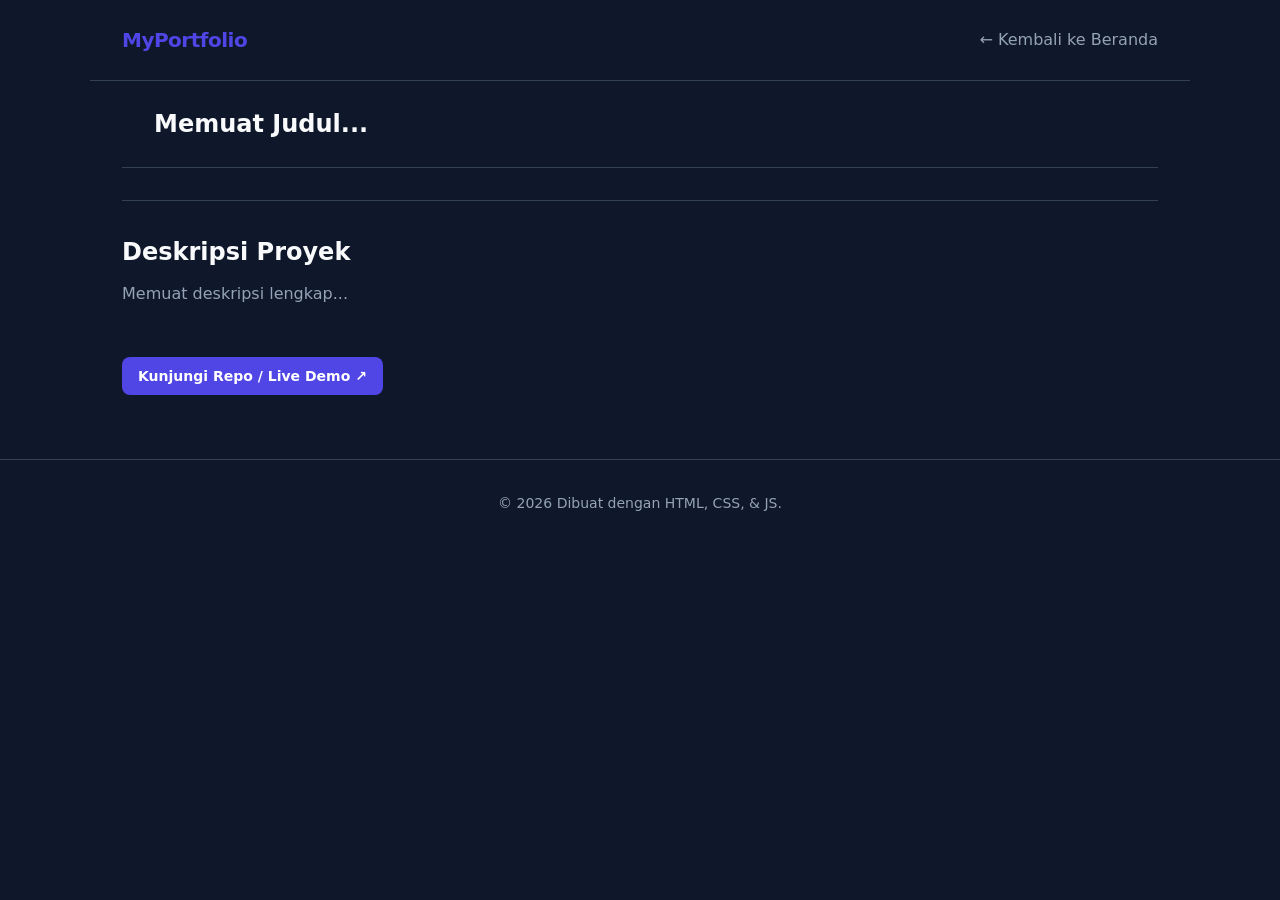
==== detail.html @ 2e42b4e5 "Add detail.html for project details page" ====
<!DOCTYPE html>
<html lang="id">
<head>
  <meta charset="UTF-8">
  <meta name="viewport" content="width=device-width, initial-scale=1.0">
  <title>Detail Proyek - Dev Daily</title>
  <link rel="stylesheet" href="style.css">
</head>
<body>

  <!-- Header / Navigasi -->
  <header>
    <div class="logo">MyPortfolio</div>
    <nav>
      <ul>
        <li><a href="index.html">← Kembali ke Beranda</a></li>
      </ul>
    </nav>
  </header>

  <!-- Main Content: Detail Proyek -->
  <main>
    <article class="detail-container">
      <header class="detail-header">
        <h1 id="project-title">Memuat Judul...</h1>
        <div id="project-tech" class="tech-stack" style="margin-top: 0.5rem; display: flex; gap: 0.5rem; flex-wrap: wrap;"></div>
      </header>

      <hr style="border: none; border-top: 1px solid var(--border-color); margin: 2rem 0;">

      <section class="detail-body">
        <h2>Deskripsi Proyek</h2>
        <p id="project-description" style="color: var(--text-muted); line-height: 1.8; margin-top: 0.5rem;">
          Memuat deskripsi lengkap...
        </p>
      </section>

      <div style="margin-top: 3rem;">
        <a id="project-link" href="#" target="_blank" class="btn-link">Kunjungi Repo / Live Demo ↗</a>
      </div>
    </article>
  </main>

  <!-- Footer -->
  <footer>
    <p>&copy; 2026 Dibuat dengan HTML, CSS, & JS.</p>
  </footer>

  <!-- Script khusus halaman detail -->
  <script src="detail.js"></script>
</body>
</html>
---- style.css ----
/* ==========================================
   1. RESET & VARIABLE SETUP
   ========================================== */
* {
  margin: 0;
  padding: 0;
  box-sizing: border-box;
}

:root {
  --primary-color: #4f46e5;
  --primary-hover: #4338ca;
  --bg-color: #0f172a;
  --card-bg: #1e293b;
  --text-main: #f8fafc;
  --text-muted: #94a3b8;
  --border-color: #334155;
  --max-width: 1100px;
}

body {
  font-family: system-ui, -apple-system, BlinkMacSystemFont, 'Segoe UI', Roboto, sans-serif;
  background-color: var(--bg-color);
  color: var(--text-main);
  line-height: 1.6;
}

/* ==========================================
   2. HEADER & NAVIGATION
   ========================================== */
header {
  display: flex;
  justify-content: space-between;
  align-items: center;
  max-width: var(--max-width);
  margin: 0 auto;
  padding: 1.5rem 2rem;
  border-bottom: 1px solid var(--border-color);
}

.logo {
  font-size: 1.25rem;
  font-weight: 700;
  color: var(--primary-color);
  letter-spacing: -0.5px;
}

nav ul {
  display: flex;
  gap: 1.5rem;
  list-style: none;
}

nav a {
  color: var(--text-muted);
  text-decoration: none;
  font-weight: 500;
  transition: color 0.2s ease;
}

nav a:hover {
  color: var(--text-main);
}

/* ==========================================
   3. HERO SECTION
   ========================================== */
.hero {
  text-align: center;
  padding: 4rem 1.5rem;
  max-width: var(--max-width);
  margin: 0 auto;
}

.hero h1 {
  font-size: 2.5rem;
  font-weight: 800;
  margin-bottom: 0.75rem;
  letter-spacing: -1px;
}

.hero p {
  color: var(--text-muted);
  font-size: 1.125rem;
}

/* ==========================================
   4. MAIN CONTENT & GRID
   ========================================== */
main {
  max-width: var(--max-width);
  margin: 0 auto;
  padding: 0 2rem 4rem;
}

.project-section h2 {
  font-size: 1.5rem;
  margin-bottom: 1.5rem;
  border-left: 4px solid var(--primary-color);
  padding-left: 0.75rem;
}

/* Grid layout buat penampung kartu produk/proyek dari JSON */
.project-grid {
  display: grid;
  grid-template-columns: repeat(auto-fill, minmax(280px, 1fr));
  gap: 1.5rem;
}

/* Styling untuk kartu proyek (nanti di-generate lewat JS) */
.card {
  background-color: var(--card-bg);
  border: 1px solid var(--border-color);
  border-radius: 0.75rem;
  padding: 1.5rem;
  transition: transform 0.2s ease, border-color 0.2s ease;
}

.card:hover {
  transform: translateY(-4px);
  border-color: var(--primary-color);
}

.card h3 {
  font-size: 1.25rem;
  margin-bottom: 0.5rem;
}

.card p {
  color: var(--text-muted);
  font-size: 0.95rem;
  margin-bottom: 1rem;
}

.loading {
  color: var(--text-muted);
  font-style: italic;
}

/* ==========================================
   5. FOOTER
   ========================================== */
footer {
  text-align: center;
  padding: 2rem;
  border-top: 1px solid var(--border-color);
  color: var(--text-muted);
  font-size: 0.875rem;
}

/* Responsive breakpoint untuk layar HP */
@media (max-width: 640px) {
  header {
    flex-direction: column;
    gap: 1rem;
  }
  
  .hero h1 {
    font-size: 1.875rem;
  }
}

/* ==========================================
   6. SECTION HEADER & FILTER BUTTONS
   ========================================== */
.section-header {
  display: flex;
  justify-content: space-between;
  align-items: center;
  flex-wrap: wrap;
  gap: 1rem;
  margin-bottom: 1.5rem;
}

.filter-container {
  display: flex;
  gap: 0.5rem;
}

.filter-btn {
  background-color: var(--card-bg);
  color: var(--text-muted);
  border: 1px solid var(--border-color);
  padding: 0.4rem 0.8rem;
  border-radius: 0.5rem;
  cursor: pointer;
  font-size: 0.875rem;
  font-weight: 500;
  transition: all 0.2s ease;
}

.filter-btn:hover,
.filter-btn.active {
  background-color: var(--primary-color);
  color: #ffffff;
  border-color: var(--primary-color);
}

/* ==========================================
   7. ABOUT SECTION
   ========================================== */
.about-section {
  margin-top: 4rem;
  padding: 2rem;
  background-color: var(--card-bg);
  border-radius: 0.75rem;
  border: 1px solid var(--border-color);
}

.about-section h2 {
  font-size: 1.25rem;
  margin-bottom: 0.5rem;
}

.about-section p {
  color: var(--text-muted);
}

/* ==========================================
   8. MODAL / POP-UP DIALOG
   ========================================== */
.modal {
  position: fixed;
  top: 0;
  left: 0;
  width: 100%;
  height: 100%;
  background-color: rgba(0, 0, 0, 0.7);
  display: flex;
  justify-content: center;
  align-items: center;
  padding: 1.5rem;
  z-index: 1000;
  opacity: 1;
  visibility: visible;
  transition: opacity 0.2s ease, visibility 0.2s ease;
}

.modal.hidden {
  opacity: 0;
  visibility: hidden;
  pointer-events: none;
}

.modal-content {
  background-color: var(--card-bg);
  border: 1px solid var(--border-color);
  border-radius: 0.75rem;
  padding: 2rem;
  max-width: 500px;
  width: 100%;
  position: relative;
  box-shadow: 0 20px 25px -5px rgba(0, 0, 0, 0.5);
}

.close-btn {
  position: absolute;
  top: 1rem;
  right: 1.25rem;
  font-size: 1.5rem;
  color: var(--text-muted);
  cursor: pointer;
}

.close-btn:hover {
  color: var(--text-main);
}

.modal-content h3 {
  margin-bottom: 0.75rem;
}

.modal-content p {
  color: var(--text-muted);
  margin-bottom: 1.5rem;
}

.btn-link {
  display: inline-block;
  background-color: var(--primary-color);
  color: white;
  text-decoration: none;
  padding: 0.5rem 1rem;
  border-radius: 0.5rem;
  font-size: 0.875rem;
  font-weight: 600;
  transition: background-color 0.2s ease;
}

.btn-link:hover {
  background-color: var(--primary-hover);
}
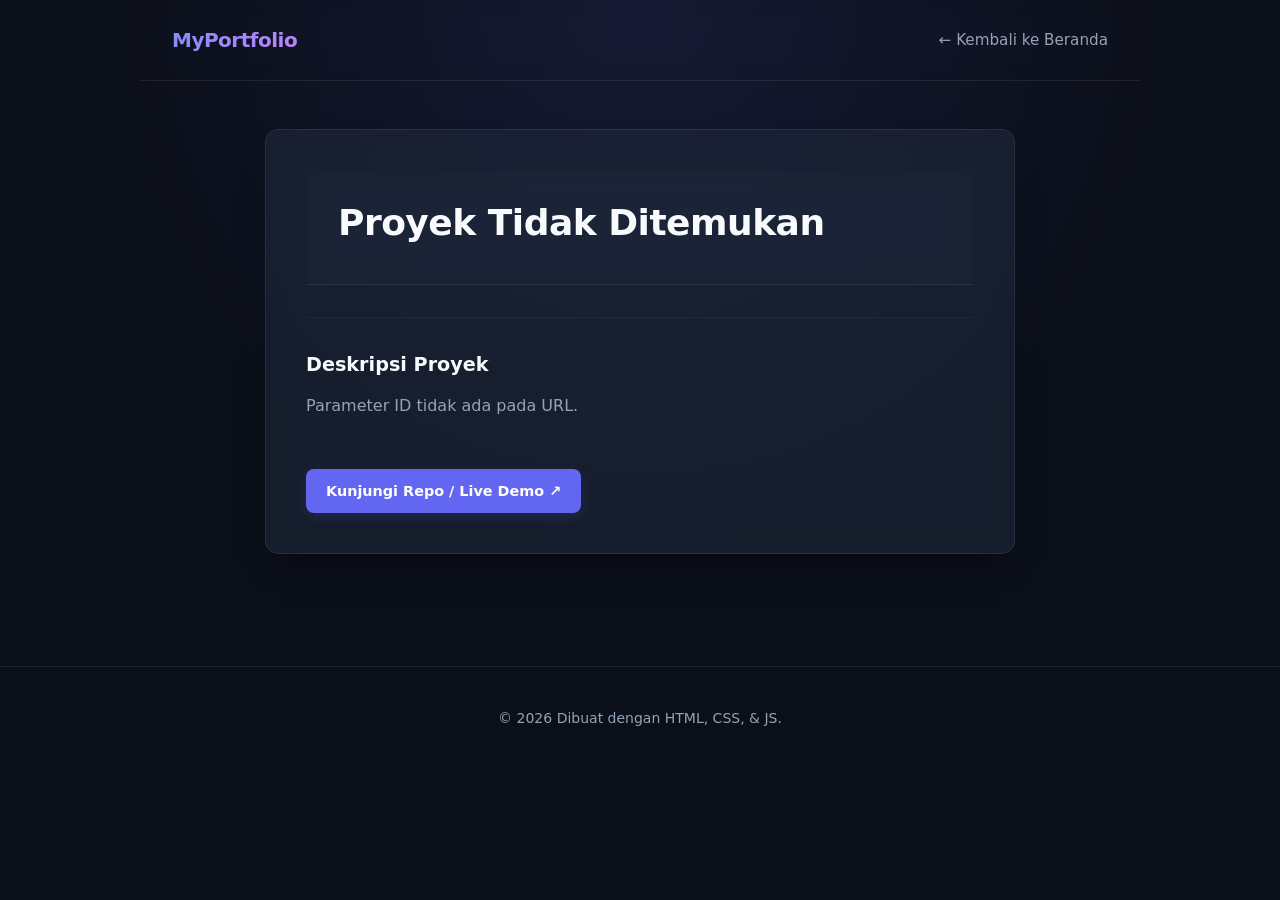
==== commit 61a42d62: "Update detail.html" ====
--- a/detail.html
+++ b/detail.html
@@ -25,6 +25,9 @@
         <h1 id="project-title">Memuat Judul...</h1>
         <div id="project-tech" class="tech-stack" style="margin-top: 0.5rem; display: flex; gap: 0.5rem; flex-wrap: wrap;"></div>
       </header>
+      
+      <!-- Reading Progress Bar -->
+<div id="read-progress" style="position: fixed; top: 0; left: 0; height: 3px; background: var(--primary-color); width: 0%; z-index: 9999; transition: width 0.1s ease-out;"></div>
 
       <hr style="border: none; border-top: 1px solid var(--border-color); margin: 2rem 0;">
 
--- a/style.css
+++ b/style.css
@@ -1,5 +1,5 @@
 /* ==========================================
-   1. RESET & VARIABLE SETUP
+   1. RESET & VARIABLES (MODERN DARK THEME)
    ========================================== */
 * {
   margin: 0;
@@ -8,14 +8,16 @@
 }
 
 :root {
-  --primary-color: #4f46e5;
-  --primary-hover: #4338ca;
-  --bg-color: #0f172a;
-  --card-bg: #1e293b;
+  --primary-color: #6366f1;
+  --primary-hover: #4f46e5;
+  --primary-glow: rgba(99, 102, 241, 0.15);
+  --bg-color: #0b0f19;
+  --card-bg: rgba(30, 41, 59, 0.6);
+  --card-border: rgba(255, 255, 255, 0.08);
   --text-main: #f8fafc;
   --text-muted: #94a3b8;
-  --border-color: #334155;
-  --max-width: 1100px;
+  --border-color: #1e293b;
+  --max-width: 1000px;
 }
 
 body {
@@ -23,6 +25,25 @@
   background-color: var(--bg-color);
   color: var(--text-main);
   line-height: 1.6;
+  min-height: 100vh;
+  /* Background gradient lembut */
+  background-image: radial-gradient(circle at 50% 0%, rgba(99, 102, 241, 0.12) 0%, transparent 50%);
+  background-attachment: fixed;
+}
+
+/* Custom Scrollbar */
+::-webkit-scrollbar {
+  width: 8px;
+}
+::-webkit-scrollbar-track {
+  background: var(--bg-color);
+}
+::-webkit-scrollbar-thumb {
+  background: var(--border-color);
+  border-radius: 4px;
+}
+::-webkit-scrollbar-thumb:hover {
+  background: var(--primary-color);
 }
 
 /* ==========================================
@@ -35,13 +56,16 @@
   max-width: var(--max-width);
   margin: 0 auto;
   padding: 1.5rem 2rem;
-  border-bottom: 1px solid var(--border-color);
+  border-bottom: 1px solid var(--card-border);
+  backdrop-filter: blur(8px);
 }
 
 .logo {
   font-size: 1.25rem;
-  font-weight: 700;
-  color: var(--primary-color);
+  font-weight: 800;
+  background: linear-gradient(135deg, #818cf8, #c084fc);
+  -webkit-background-clip: text;
+  -webkit-text-fill-color: transparent;
   letter-spacing: -0.5px;
 }
 
@@ -55,7 +79,8 @@
   color: var(--text-muted);
   text-decoration: none;
   font-weight: 500;
-  transition: color 0.2s ease;
+  font-size: 0.95rem;
+  transition: all 0.2s ease;
 }
 
 nav a:hover {
@@ -67,21 +92,26 @@
    ========================================== */
 .hero {
   text-align: center;
-  padding: 4rem 1.5rem;
+  padding: 5rem 1.5rem 3rem;
   max-width: var(--max-width);
   margin: 0 auto;
 }
 
 .hero h1 {
-  font-size: 2.5rem;
+  font-size: 2.75rem;
   font-weight: 800;
   margin-bottom: 0.75rem;
   letter-spacing: -1px;
+  background: linear-gradient(to bottom, #ffffff, var(--text-muted));
+  -webkit-background-clip: text;
+  -webkit-text-fill-color: transparent;
 }
 
 .hero p {
   color: var(--text-muted);
   font-size: 1.125rem;
+  max-width: 600px;
+  margin: 0 auto;
 }
 
 /* ==========================================
@@ -93,62 +123,182 @@
   padding: 0 2rem 4rem;
 }
 
+.section-header {
+  display: flex;
+  justify-content: space-between;
+  align-items: center;
+  flex-wrap: wrap;
+  gap: 1rem;
+  margin-bottom: 2rem;
+}
+
 .project-section h2 {
   font-size: 1.5rem;
-  margin-bottom: 1.5rem;
+  font-weight: 700;
   border-left: 4px solid var(--primary-color);
   padding-left: 0.75rem;
 }
 
-/* Grid layout buat penampung kartu produk/proyek dari JSON */
+.filter-container {
+  display: flex;
+  gap: 0.5rem;
+  background: rgba(15, 23, 42, 0.6);
+  padding: 0.25rem;
+  border-radius: 0.6rem;
+  border: 1px solid var(--card-border);
+}
+
+.filter-btn {
+  background: transparent;
+  color: var(--text-muted);
+  border: none;
+  padding: 0.4rem 0.9rem;
+  border-radius: 0.4rem;
+  cursor: pointer;
+  font-size: 0.85rem;
+  font-weight: 500;
+  transition: all 0.2s ease;
+}
+
+.filter-btn:hover {
+  color: var(--text-main);
+}
+
+.filter-btn.active {
+  background-color: var(--primary-color);
+  color: #ffffff;
+  box-shadow: 0 0 12px var(--primary-glow);
+}
+
+/* Grid layout */
 .project-grid {
   display: grid;
-  grid-template-columns: repeat(auto-fill, minmax(280px, 1fr));
+  grid-template-columns: repeat(auto-fill, minmax(290px, 1fr));
   gap: 1.5rem;
 }
 
-/* Styling untuk kartu proyek (nanti di-generate lewat JS) */
+/* Glassmorphism Card Style */
 .card {
-  background-color: var(--card-bg);
-  border: 1px solid var(--border-color);
-  border-radius: 0.75rem;
-  padding: 1.5rem;
-  transition: transform 0.2s ease, border-color 0.2s ease;
+  background: var(--card-bg);
+  backdrop-filter: blur(12px);
+  -webkit-backdrop-filter: blur(12px);
+  border: 1px solid var(--card-border);
+  border-radius: 0.85rem;
+  padding: 1.75rem;
+  display: flex;
+  flex-direction: column;
+  justify-content: space-between;
+  transition: transform 0.25s ease, border-color 0.25s ease, box-shadow 0.25s ease;
 }
 
 .card:hover {
-  transform: translateY(-4px);
-  border-color: var(--primary-color);
+  transform: translateY(-5px);
+  border-color: rgba(99, 102, 241, 0.4);
+  box-shadow: 0 12px 24px -10px var(--primary-glow);
 }
 
 .card h3 {
+  font-size: 1.2rem;
+  font-weight: 700;
+  margin-bottom: 0.5rem;
+}
+
+.card p {
+  color: var(--text-muted);
+  font-size: 0.925rem;
+  line-height: 1.5;
+  margin-bottom: 1.25rem;
+}
+
+.loading {
+  color: var(--text-muted);
+  font-style: italic;
+}
+
+/* ==========================================
+   5. ABOUT SECTION
+   ========================================== */
+.about-section {
+  margin-top: 4rem;
+  padding: 2rem;
+  background: var(--card-bg);
+  backdrop-filter: blur(12px);
+  border-radius: 0.85rem;
+  border: 1px solid var(--card-border);
+}
+
+.about-section h2 {
   font-size: 1.25rem;
   margin-bottom: 0.5rem;
 }
 
-.card p {
-  color: var(--text-muted);
-  font-size: 0.95rem;
-  margin-bottom: 1rem;
-}
-
-.loading {
-  color: var(--text-muted);
-  font-style: italic;
-}
-
-/* ==========================================
-   5. FOOTER
+.about-section p {
+  color: var(--text-muted);
+}
+
+/* ==========================================
+   6. DETAIL PAGE STYLES (detail.html)
+   ========================================== */
+.detail-container {
+  max-width: 750px;
+  margin: 3rem auto;
+  background: var(--card-bg);
+  backdrop-filter: blur(12px);
+  border: 1px solid var(--card-border);
+  border-radius: 0.85rem;
+  padding: 2.5rem;
+  box-shadow: 0 20px 30px -15px rgba(0, 0, 0, 0.5);
+}
+
+.detail-header h1 {
+  font-size: 2.25rem;
+  font-weight: 800;
+  letter-spacing: -0.5px;
+  margin-bottom: 0.5rem;
+}
+
+.detail-body h2 {
+  font-size: 1.2rem;
+  margin-bottom: 0.75rem;
+  color: var(--text-main);
+}
+
+.detail-body p {
+  white-space: pre-line;
+  color: var(--text-muted);
+  font-size: 1rem;
+  line-height: 1.8;
+}
+
+.btn-link {
+  display: inline-block;
+  background-color: var(--primary-color);
+  color: white;
+  text-decoration: none;
+  padding: 0.65rem 1.25rem;
+  border-radius: 0.5rem;
+  font-size: 0.9rem;
+  font-weight: 600;
+  box-shadow: 0 4px 12px var(--primary-glow);
+  transition: all 0.2s ease;
+}
+
+.btn-link:hover {
+  background-color: var(--primary-hover);
+  transform: translateY(-2px);
+}
+
+/* ==========================================
+   7. FOOTER & RESPONSIVE
    ========================================== */
 footer {
   text-align: center;
-  padding: 2rem;
-  border-top: 1px solid var(--border-color);
+  padding: 2.5rem 1.5rem;
+  border-top: 1px solid var(--card-border);
   color: var(--text-muted);
   font-size: 0.875rem;
 }
 
-/* Responsive breakpoint untuk layar HP */
 @media (max-width: 640px) {
   header {
     flex-direction: column;
@@ -156,137 +306,216 @@
   }
   
   .hero h1 {
-    font-size: 1.875rem;
+    font-size: 2rem;
   }
-}
-
-/* ==========================================
-   6. SECTION HEADER & FILTER BUTTONS
-   ========================================== */
-.section-header {
-  display: flex;
-  justify-content: space-between;
+
+  .detail-container {
+    padding: 1.5rem;
+    margin: 1.5rem 1rem;
+  }
+
+  .detail-header h1 {
+    font-size: 1.75rem;
+  }
+}
+
+/* ==========================================
+  8. SEARCH BOX STYLES
+   ========================================== */
+.search-box {
+  position: relative;
+  display: flex;
   align-items: center;
-  flex-wrap: wrap;
-  gap: 1rem;
-  margin-bottom: 1.5rem;
-}
-
-.filter-container {
-  display: flex;
-  gap: 0.5rem;
-}
-
-.filter-btn {
-  background-color: var(--card-bg);
-  color: var(--text-muted);
-  border: 1px solid var(--border-color);
-  padding: 0.4rem 0.8rem;
+  min-width: 240px;
+}
+
+.search-icon {
+  position: absolute;
+  left: 0.75rem;
+  font-size: 0.85rem;
+  color: var(--text-muted);
+  pointer-events: none;
+}
+
+#search-input {
+  width: 100%;
+  background: var(--card-bg);
+  backdrop-filter: blur(8px);
+  border: 1px solid var(--card-border);
+  color: var(--text-main);
+  padding: 0.5rem 0.8rem 0.5rem 2.2rem; 
+  border-radius: 0.6rem;
+  font-size: 0.875rem;
+  outline: none;
+  transition: all 0.25s ease;
+}
+
+/* Placeholder Styling */
+#search-input::placeholder {
+  color: var(--text-muted);
+  opacity: 0.7;
+}
+
+/* Hover & Focus State (Glow Effect) */
+#search-input:hover {
+  border-color: rgba(99, 102, 241, 0.3);
+}
+
+#search-input:focus {
+  border-color: var(--primary-color);
+  box-shadow: 0 0 12px var(--primary-glow);
+  background: rgba(30, 41, 59, 0.8);
+}
+
+/* Adjustments untuk Layar HP */
+@media (max-width: 640px) {
+  .search-box {
+    width: 100%; /* Penuhi lebar screen di mobile */
+    min-width: unset;
+  }
+}
+
+/* ==========================================
+   9. LIGHT THEME VARIABLES
+   ========================================== */
+body.light-theme {
+  --bg-color: #f8fafc;
+  --card-bg: rgba(255, 255, 255, 0.8);
+  --card-border: rgba(0, 0, 0, 0.08);
+  --text-main: #0f172a;
+  --text-muted: #64748b;
+  --border-color: #e2e8f0;
+  background-image: radial-gradient(circle at 50% 0%, rgba(99, 102, 241, 0.08) 0%, transparent 50%);
+}
+
+.theme-btn {
+  background: var(--card-bg);
+  border: 1px solid var(--card-border);
+  color: var(--text-main);
+  padding: 0.4rem 0.75rem;
   border-radius: 0.5rem;
   cursor: pointer;
-  font-size: 0.875rem;
-  font-weight: 500;
+  font-size: 1rem;
   transition: all 0.2s ease;
 }
 
-.filter-btn:hover,
-.filter-btn.active {
+.theme-btn:hover {
+  border-color: var(--primary-color);
+  transform: scale(1.05);
+}
+
+/* ==========================================
+   10. BACK TO TOP BUTTON
+   ========================================== */
+.back-to-top-btn {
+  position: fixed;
+  bottom: 2rem;
+  right: 2rem;
   background-color: var(--primary-color);
-  color: #ffffff;
-  border-color: var(--primary-color);
-}
-
-/* ==========================================
-   7. ABOUT SECTION
-   ========================================== */
-.about-section {
-  margin-top: 4rem;
-  padding: 2rem;
-  background-color: var(--card-bg);
-  border-radius: 0.75rem;
-  border: 1px solid var(--border-color);
-}
-
-.about-section h2 {
-  font-size: 1.25rem;
-  margin-bottom: 0.5rem;
-}
-
-.about-section p {
-  color: var(--text-muted);
-}
-
-/* ==========================================
-   8. MODAL / POP-UP DIALOG
-   ========================================== */
-.modal {
-  position: fixed;
-  top: 0;
-  left: 0;
-  width: 100%;
-  height: 100%;
-  background-color: rgba(0, 0, 0, 0.7);
-  display: flex;
-  justify-content: center;
-  align-items: center;
-  padding: 1.5rem;
-  z-index: 1000;
-  opacity: 1;
-  visibility: visible;
-  transition: opacity 0.2s ease, visibility 0.2s ease;
-}
-
-.modal.hidden {
+  color: white;
+  border: none;
+  width: 42px;
+  height: 42px;
+  border-radius: 50%;
+  cursor: pointer;
+  font-size: 1.2rem;
+  font-weight: bold;
+  box-shadow: 0 4px 12px var(--primary-glow);
+  transition: all 0.3s ease;
+  z-index: 99;
+}
+
+.back-to-top-btn:hover {
+  background-color: var(--primary-hover);
+  transform: translateY(-3px);
+}
+
+.back-to-top-btn.hidden {
   opacity: 0;
   visibility: hidden;
-  pointer-events: none;
-}
-
-.modal-content {
-  background-color: var(--card-bg);
-  border: 1px solid var(--border-color);
-  border-radius: 0.75rem;
-  padding: 2rem;
-  max-width: 500px;
-  width: 100%;
-  position: relative;
-  box-shadow: 0 20px 25px -5px rgba(0, 0, 0, 0.5);
-}
-
-.close-btn {
-  position: absolute;
-  top: 1rem;
-  right: 1.25rem;
-  font-size: 1.5rem;
-  color: var(--text-muted);
-  cursor: pointer;
-}
-
-.close-btn:hover {
-  color: var(--text-main);
-}
-
-.modal-content h3 {
-  margin-bottom: 0.75rem;
-}
-
-.modal-content p {
-  color: var(--text-muted);
-  margin-bottom: 1.5rem;
-}
-
-.btn-link {
-  display: inline-block;
+  transform: translateY(10px);
+}
+
+/* ==========================================
+   11. BADGE COUNT STYLES
+   ========================================== */
+.badge-count {
+  background: rgba(255, 255, 255, 0.1);
+  font-size: 0.75rem;
+  padding: 0.1rem 0.4rem;
+  border-radius: 0.4rem;
+  margin-left: 0.3rem;
+}
+
+.filter-btn.active .badge-count {
+  background: rgba(255, 255, 255, 0.25);
+}
+
+/* ==========================================
+   12. SKELETON LOADING EFFECT
+   ========================================== */
+.skeleton-card {
+  background: var(--card-bg);
+  border: 1px solid var(--card-border);
+  border-radius: 0.85rem;
+  padding: 1.75rem;
+  display: flex;
+  flex-direction: column;
+  gap: 1rem;
+}
+
+.skeleton-line {
+  height: 14px;
+  background: linear-gradient(
+    90deg,
+    rgba(255, 255, 255, 0.03) 25%,
+    rgba(255, 255, 255, 0.08) 37%,
+    rgba(255, 255, 255, 0.03) 63%
+  );
+  background-size: 400% 100%;
+  border-radius: 4px;
+  animation: skeleton-shimmer 1.4s ease infinite;
+}
+
+.skeleton-title {
+  height: 22px;
+  width: 60%;
+}
+
+.skeleton-text {
+  width: 90%;
+}
+
+.skeleton-text-short {
+  width: 40%;
+}
+
+@keyframes skeleton-shimmer {
+  0% { background-position: 100% 50%; }
+  100% { background-position: 0 50%; }
+}
+
+/* ==========================================
+   13. TOAST NOTIFICATION (detail.html)
+   ========================================== */
+.toast {
+  position: fixed;
+  bottom: 2rem;
+  left: 50%;
+  transform: translateX(-50%);
   background-color: var(--primary-color);
   color: white;
-  text-decoration: none;
-  padding: 0.5rem 1rem;
-  border-radius: 0.5rem;
+  padding: 0.6rem 1.2rem;
+  border-radius: 2rem;
   font-size: 0.875rem;
   font-weight: 600;
-  transition: background-color 0.2s ease;
-}
-
-.btn-link:hover {
-  background-color: var(--primary-hover);
-}
+  box-shadow: 0 10px 20px rgba(0, 0, 0, 0.3);
+  transition: all 0.3s ease;
+  z-index: 1000;
+}
+
+.toast.hidden {
+  opacity: 0;
+  transform: translate(-50%, 20px);
+  pointer-events: none;
+}
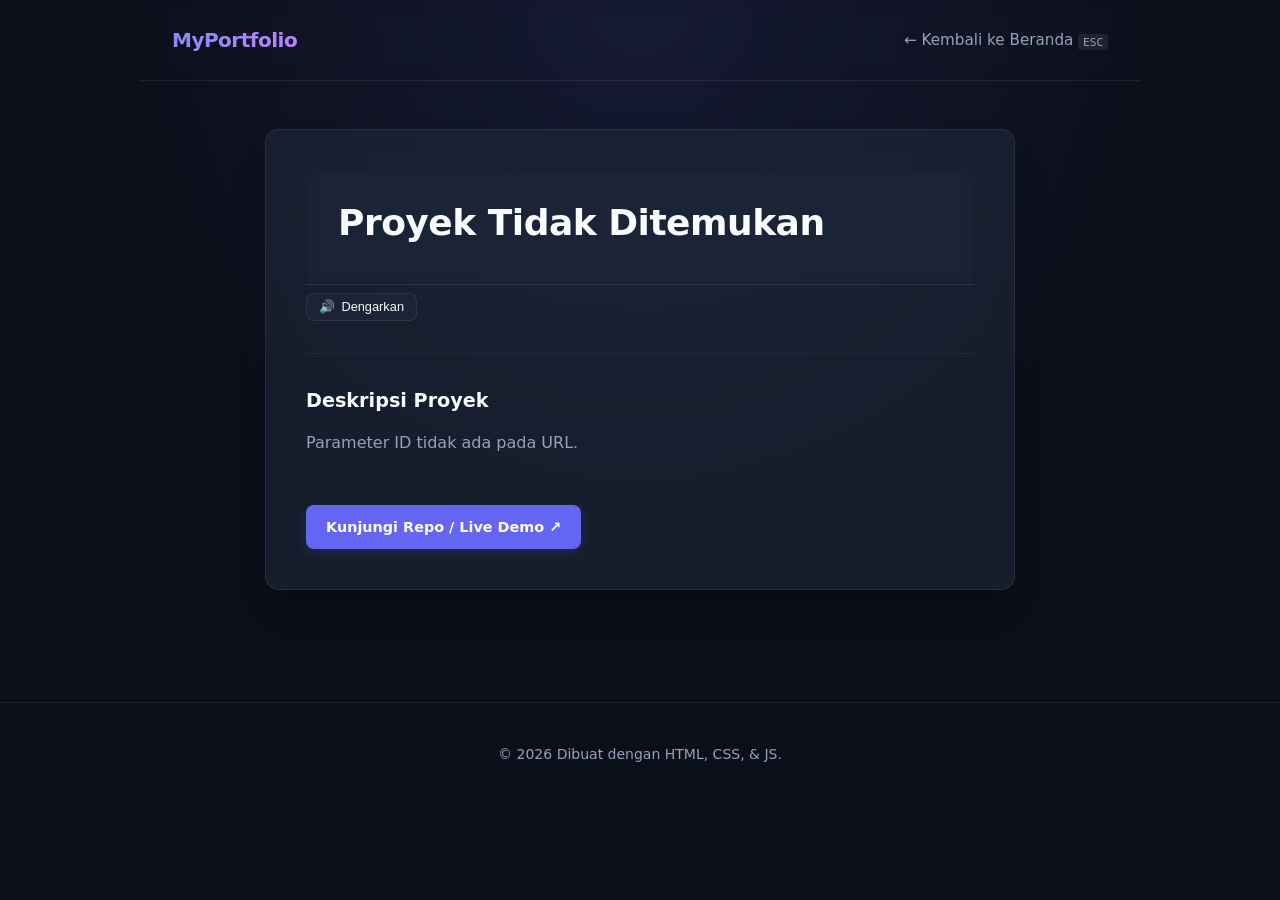
==== commit b5684869: "Update detail.html" ====
--- a/detail.html
+++ b/detail.html
@@ -25,6 +25,11 @@
         <h1 id="project-title">Memuat Judul...</h1>
         <div id="project-tech" class="tech-stack" style="margin-top: 0.5rem; display: flex; gap: 0.5rem; flex-wrap: wrap;"></div>
       </header>
+
+      <!-- Tombol Dengarkan Deskripsi -->
+<button id="tts-btn" style="background: var(--card-bg); border: 1px solid var(--card-border); color: var(--text-main); padding: 0.35rem 0.75rem; border-radius: 0.5rem; font-size: 0.8rem; cursor: pointer; display: inline-flex; align-items: center; gap: 0.4rem; margin-top: 0.5rem;">
+  🔊 <span>Dengarkan</span>
+</button>
       
       <!-- Reading Progress Bar -->
 <div id="read-progress" style="position: fixed; top: 0; left: 0; height: 3px; background: var(--primary-color); width: 0%; z-index: 9999; transition: width 0.1s ease-out;"></div>
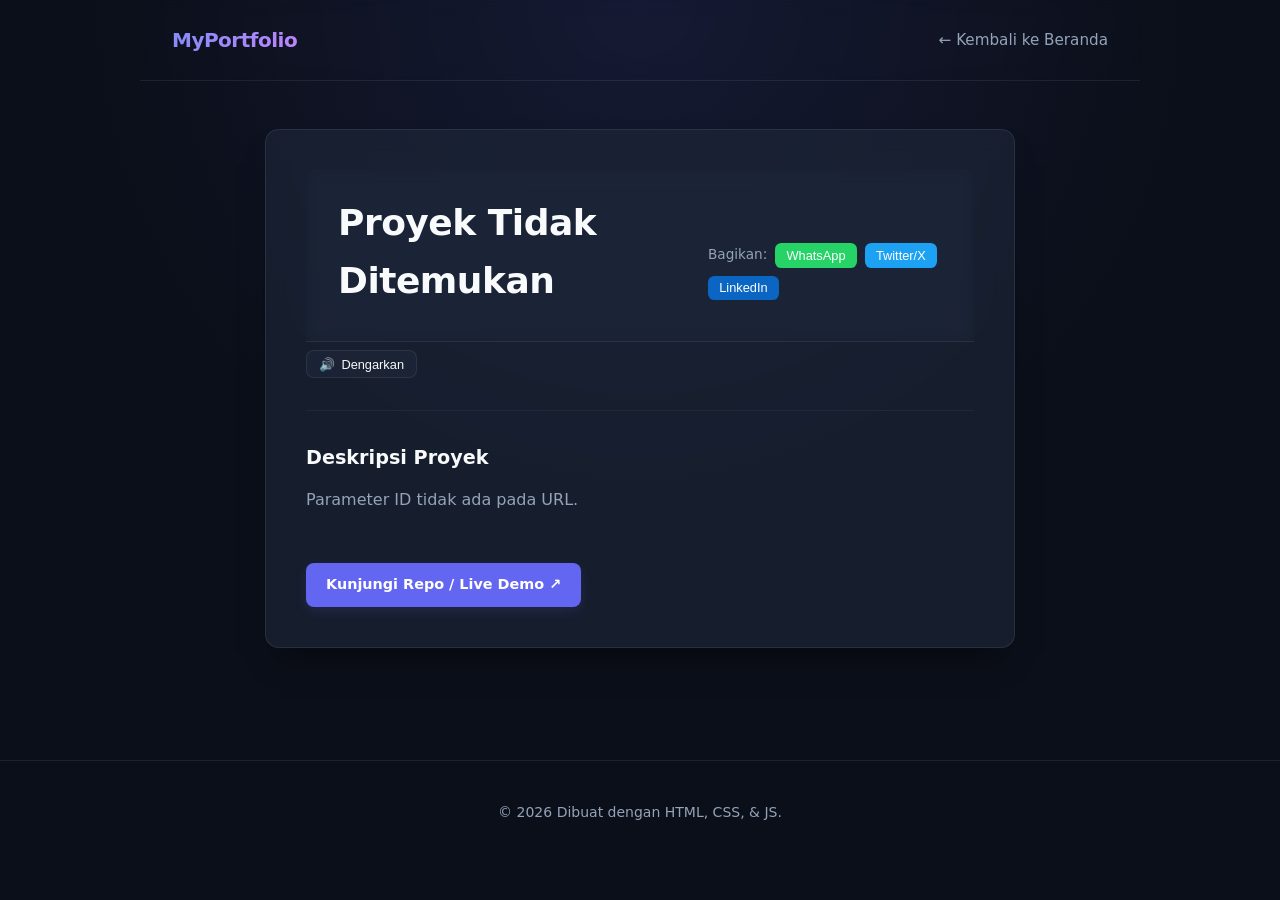
==== commit 5b3119ea: "Add social share buttons for WhatsApp, Twitter, LinkedIn" ====
--- a/detail.html
+++ b/detail.html
@@ -24,6 +24,14 @@
       <header class="detail-header">
         <h1 id="project-title">Memuat Judul...</h1>
         <div id="project-tech" class="tech-stack" style="margin-top: 0.5rem; display: flex; gap: 0.5rem; flex-wrap: wrap;"></div>
+        
+        <!-- Social Share Container -->
+<div style="margin-top: 2rem; display: flex; gap: 0.5rem; align-items: center; flex-wrap: wrap;">
+  <span style="font-size: 0.85rem; color: var(--text-muted);">Bagikan:</span>
+  <button id="share-wa" style="background: #25D366; color: white; border: none; padding: 0.3rem 0.7rem; border-radius: 0.4rem; font-size: 0.8rem; cursor: pointer;">WhatsApp</button>
+  <button id="share-tw" style="background: #1DA1F2; color: white; border: none; padding: 0.3rem 0.7rem; border-radius: 0.4rem; font-size: 0.8rem; cursor: pointer;">Twitter/X</button>
+  <button id="share-li" style="background: #0A66C2; color: white; border: none; padding: 0.3rem 0.7rem; border-radius: 0.4rem; font-size: 0.8rem; cursor: pointer;">LinkedIn</button>
+</div>
       </header>
 
       <!-- Tombol Dengarkan Deskripsi -->
@@ -54,6 +62,9 @@
     <p>&copy; 2026 Dibuat dengan HTML, CSS, & JS.</p>
   </footer>
 
+<!-- Toast Notification untuk Copy Link -->
+  <div id="toast" class="toast hidden">Link berhasil disalin! 📋</div>
+
   <!-- Script khusus halaman detail -->
   <script src="detail.js"></script>
 </body>
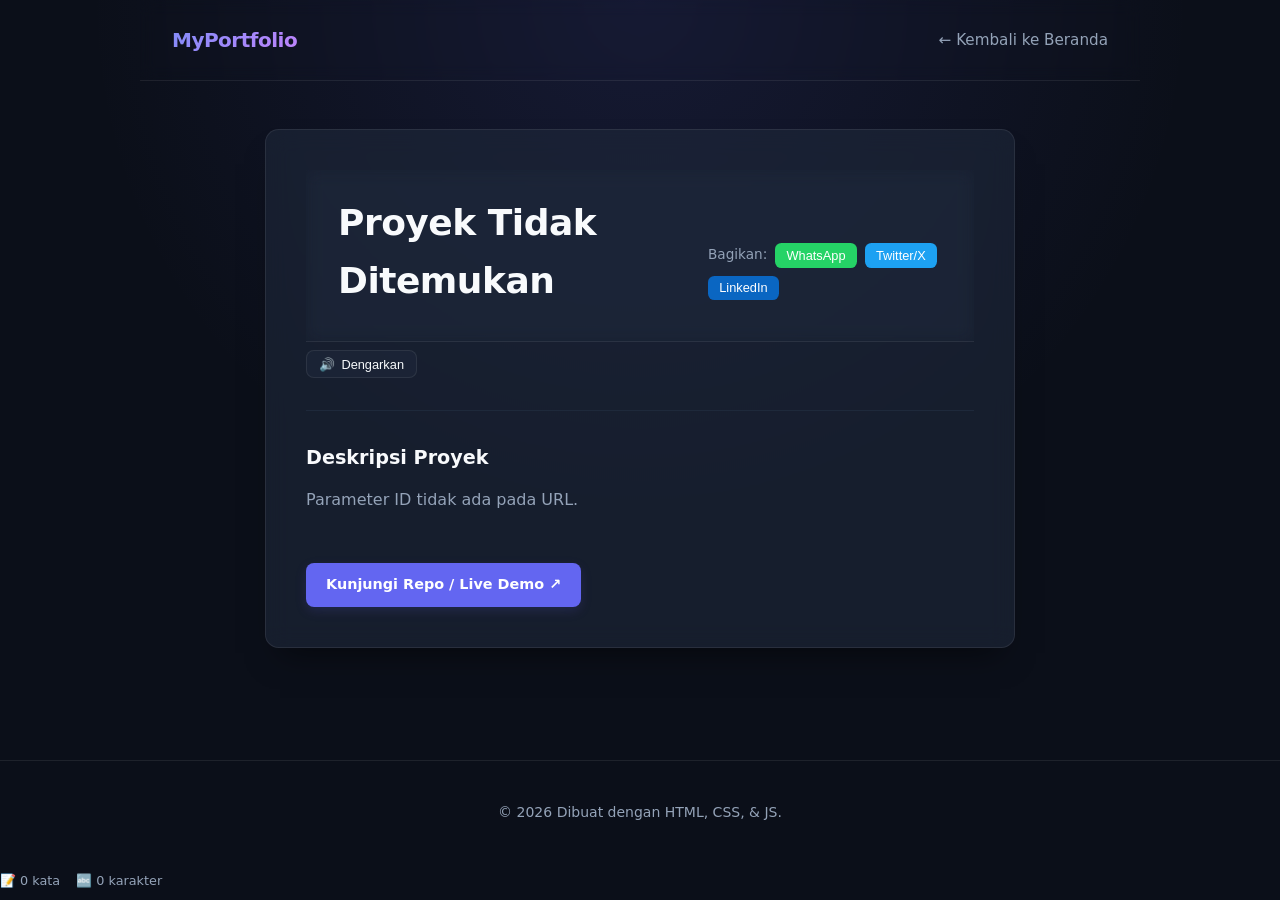
==== commit 28b7fd4c: "Update detail.html" ====
--- a/detail.html
+++ b/detail.html
@@ -64,6 +64,12 @@
 
 <!-- Toast Notification untuk Copy Link -->
   <div id="toast" class="toast hidden">Link berhasil disalin! 📋</div>
+  
+  <!-- Stats Kata & Karakter -->
+<div id="project-stats" style="margin-top: 0.5rem; font-size: 0.8rem; color: var(--text-muted); display: flex; gap: 1rem;">
+  <span id="word-count">📝 0 kata</span>
+  <span id="char-count">🔤 0 karakter</span>
+</div>
 
   <!-- Script khusus halaman detail -->
   <script src="detail.js"></script>
